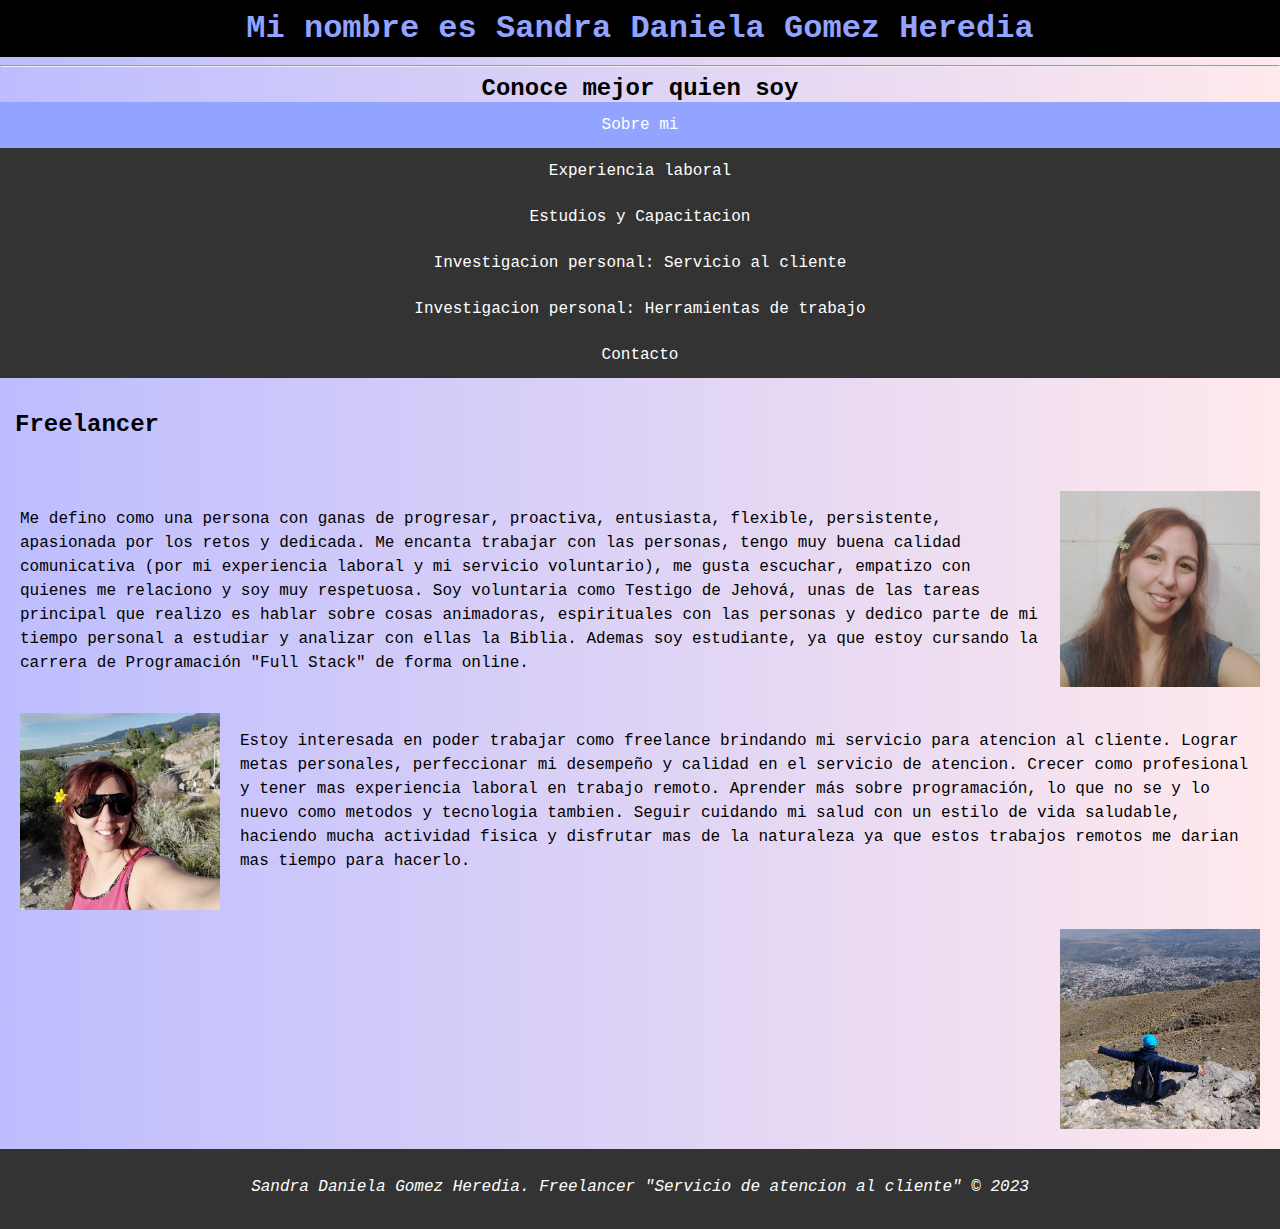
==== index.html @ 5b6d5544 "Primer commit" ====
<!DOCTYPE html>
<html lang="en">

<head>
    <meta charset="UTF-8">
    <meta name="viewport" content="width=device-width, initial-scale=1.0">
    <title>Porfolio Sandra</title>
    <link rel="icon" href="/assets/imagenes/SanFlor.jpg" type="image/x-icon">
    <style>
        body {
            font-family: "Lucida Console", "Courier New", monospace;
            background: linear-gradient(to right, rgb(189, 189, 255), rgb(255, 233, 236));
            padding: 0;
            margin: 0;
        }

        header {
            text-align: center;
        }

        ul {
            list-style-type: none;
            margin: 0;
            padding: 0;
            overflow: hidden;
            background-color: #333;
        }


        li a {
            display: block;
            color: white;
            text-align: center;
            padding: 14px 16px;
            text-decoration: none;
        }

        li a:hover:not(.active) {
            background-color: #111;
        }

        .active {
            background-color: #92a4ff;
        }

        h1 {
            text-align: center;
            background-color: black;
            padding: 10px;
            margin: 0;
            color: #92a4ff;
        }

        h2 {
            font-size: 24px;
            margin: 0;
            padding: 0;
        }

        .container {
            max-width: 100%;
            margin: 0 auto;
            padding: 20px;
        }

        p {
            font-size: 16px;
            line-height: 1.5;
            margin-bottom: 20px;
        }

        .image {
            float: right;
            margin: 0 0 20px 20px;
            max-width: 25%;
            height: auto;
        }

        .image2 {
            float: left;
            margin: 0 20px 20px 0;
            max-width: 25%;
            height: auto;
        }
        .article {
            float: left;
            width: 70%;
            background-color: #FFF;
            padding: 10px;
            margin: 10px;
            border: 1px solid #CCC;
        }

        .footer {
            background-color: #333;
            color: #FFF;
            padding: 10px;
            text-align: center;
            clear: both;
        }
    </style>
</head>

<body>
    <header>
        <h1>Mi nombre es Sandra Daniela Gomez Heredia</h1>
        <hr>
        <h2>Conoce mejor quien soy</h2>
        <nav>
            <ul>
            <li><a class="active" href="index.html">Sobre mi</a></li>
            <li><a href="experincia.html" target="_blank">Experiencia laboral</a></li>
            <li><a href="estudios.html" target="_blank">Estudios y Capacitacion</a></li>
            <li><a href="inServicio.html" target="_blank">Investigacion personal: Servicio al cliente</a></li>
            <li><a href="inHerramientas.html" target="_blank">Investigacion personal: Herramientas de trabajo</a></li>
            <li><a href="contacto.html" target="_blank">Contacto</a>
                </ul>
        </nav>
    </header> <br>

    <h2 style="margin: 15px;">Freelancer</h2><br>

    <article class="container">
        <img class="image" src="/assets/imagenes/SanFlor.jpg" alt="Sandra" width="200">
        <p>Me defino como una persona con ganas de progresar, proactiva, entusiasta, flexible, persistente, apasionada
            por los retos y dedicada.
            Me encanta trabajar con las personas, tengo muy buena calidad comunicativa (por mi experiencia laboral y mi
            servicio voluntario), me gusta escuchar, empatizo con quienes me relaciono y soy muy respetuosa.
            Soy voluntaria como Testigo de Jehová, unas de las tareas principal que realizo es hablar sobre cosas
            animadoras, espirituales con las personas y dedico parte de mi tiempo personal a estudiar y analizar con
            ellas la Biblia.
            Ademas soy estudiante, ya que estoy cursando la carrera de Programación "Full Stack" de forma online.
        </p><br>
        <img class="image2" src="/assets/imagenes/IMGconflor.jpg" alt="Sandra" width="200">
        <p>Estoy interesada en poder trabajar como freelance brindando mi servicio para atencion al cliente.
            Lograr metas personales, perfeccionar mi desempeño y calidad en el servicio de atencion. Crecer como
            profesional y tener mas experiencia laboral en trabajo remoto. Aprender más sobre programación, lo que no se y lo nuevo como metodos y tecnologia tambien. 
            Seguir cuidando mi salud con un estilo de vida saludable, haciendo mucha actividad fisica y disfrutar mas de la naturaleza ya que estos
            trabajos remotos me darian mas tiempo para hacerlo.
        </p><br><br>
        <img class="image" src="/assets/imagenes/CerroBanderita.jpg" alt="Sandra" width="200">
            

    </article>



    <footer class="footer">
        <p><i>Sandra Daniela Gomez Heredia. Freelancer "Servicio de atencion al cliente" &copy; 2023</i></p>
    </footer>

</body>

</html>
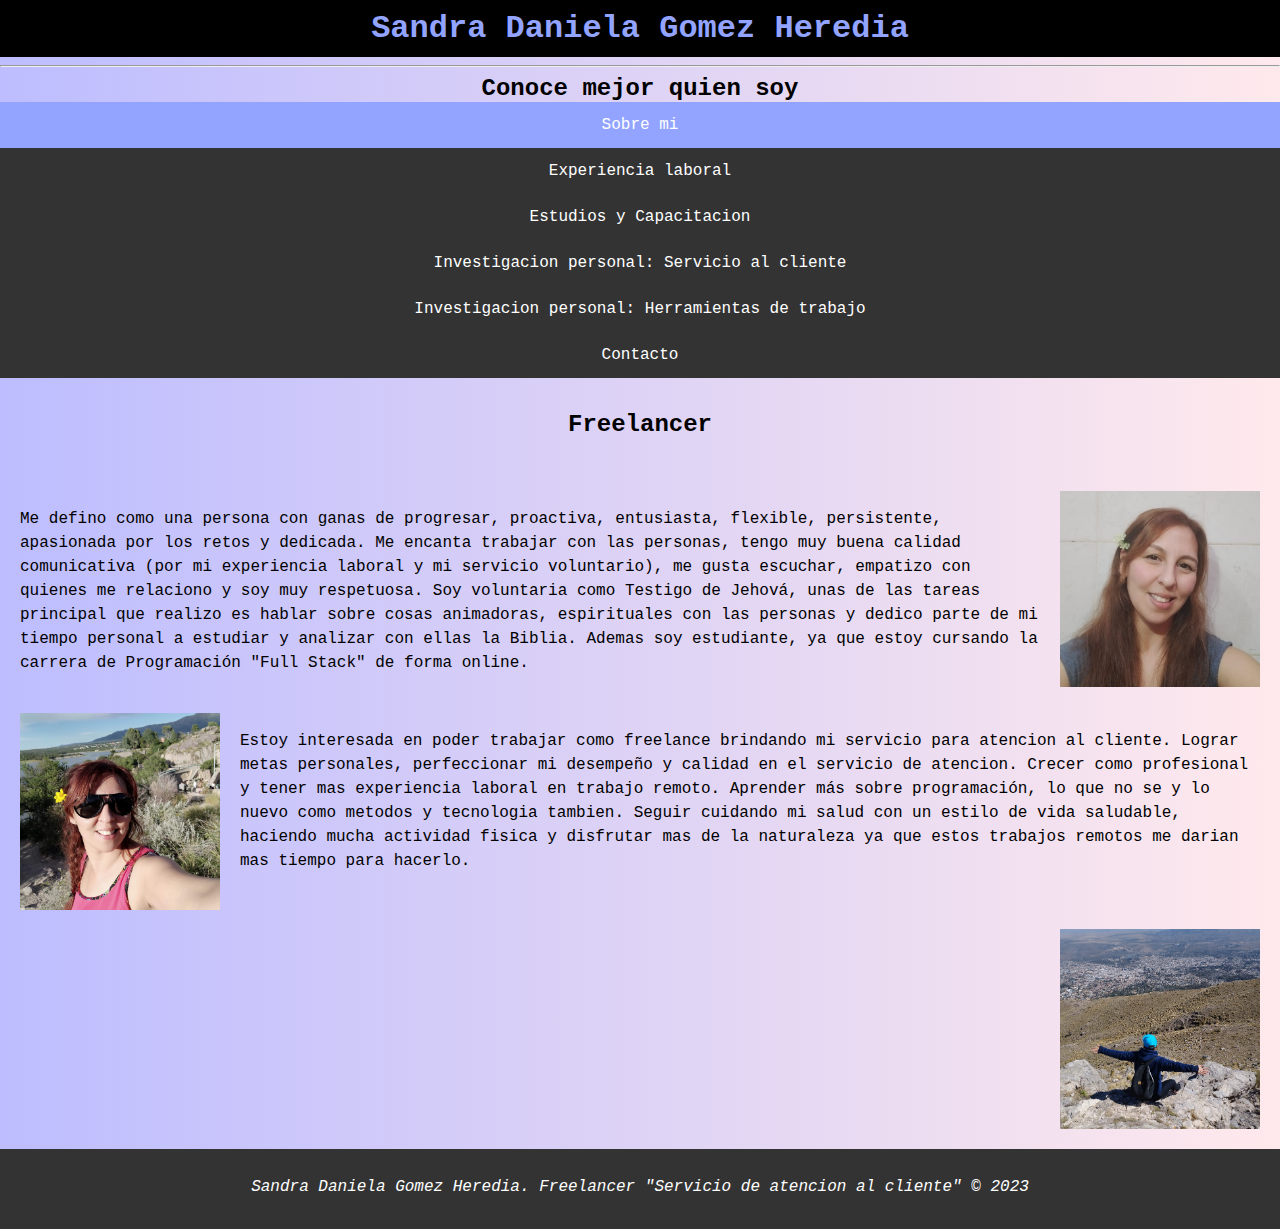
==== commit cc59550c: "cambie poco pero se veran las imagenes" ====
--- a/index.html
+++ b/index.html
@@ -6,6 +6,7 @@
     <meta name="viewport" content="width=device-width, initial-scale=1.0">
     <title>Porfolio Sandra</title>
     <link rel="icon" href="/assets/imagenes/SanFlor.jpg" type="image/x-icon">
+    <link rel="stylesheet" href="style.css">
     <style>
         body {
             font-family: "Lucida Console", "Courier New", monospace;
@@ -103,7 +104,7 @@
 
 <body>
     <header>
-        <h1>Mi nombre es Sandra Daniela Gomez Heredia</h1>
+        <h1>Sandra Daniela Gomez Heredia</h1>
         <hr>
         <h2>Conoce mejor quien soy</h2>
         <nav>
@@ -121,7 +122,7 @@
     <h2 style="margin: 15px;">Freelancer</h2><br>
 
     <article class="container">
-        <img class="image" src="/assets/imagenes/SanFlor.jpg" alt="Sandra" width="200">
+        <img class="image" src="assets/imagenes/SanFlor.jpg" alt="Sandra" width="200">
         <p>Me defino como una persona con ganas de progresar, proactiva, entusiasta, flexible, persistente, apasionada
             por los retos y dedicada.
             Me encanta trabajar con las personas, tengo muy buena calidad comunicativa (por mi experiencia laboral y mi
@@ -131,14 +132,14 @@
             ellas la Biblia.
             Ademas soy estudiante, ya que estoy cursando la carrera de Programación "Full Stack" de forma online.
         </p><br>
-        <img class="image2" src="/assets/imagenes/IMGconflor.jpg" alt="Sandra" width="200">
+        <img class="image2" src="assets/imagenes/IMGconflor.jpg" alt="Sandra" width="200">
         <p>Estoy interesada en poder trabajar como freelance brindando mi servicio para atencion al cliente.
             Lograr metas personales, perfeccionar mi desempeño y calidad en el servicio de atencion. Crecer como
             profesional y tener mas experiencia laboral en trabajo remoto. Aprender más sobre programación, lo que no se y lo nuevo como metodos y tecnologia tambien. 
             Seguir cuidando mi salud con un estilo de vida saludable, haciendo mucha actividad fisica y disfrutar mas de la naturaleza ya que estos
             trabajos remotos me darian mas tiempo para hacerlo.
         </p><br><br>
-        <img class="image" src="/assets/imagenes/CerroBanderita.jpg" alt="Sandra" width="200">
+        <img class="image" src="assets/imagenes/CerroBanderita.jpg" alt="Sandra" width="200">
             
 
     </article>
--- a/style.css
+++ b/style.css
@@ -0,0 +1,91 @@
+body {
+    font-family: "Lucida Console", "Courier New", monospace;
+    background: linear-gradient(to right, rgb(189, 189, 255), rgb(255, 233, 236));
+    padding: 0;
+    margin: 0;
+}
+
+header {
+    text-align: center;
+}
+
+ul {
+    list-style-type: none;
+    margin: 0;
+    padding: 0;
+    overflow: hidden;
+    background-color: #631919;
+}
+
+li a {
+    display: block;
+    color: white;
+    text-align: center;
+    padding: 14px 16px;
+    text-decoration: none;
+}
+
+li a:hover:not(.active) {
+    background-color: #111;
+}
+
+.active {
+    background-color: #92a4ff;
+}
+
+h1 {
+    text-align: center;
+    background-color: black;
+    padding: 10px;
+    margin: 0;
+    color: #92a4ff;
+}
+
+h2 {
+    text-align: center;
+    font-size: 24px;
+    margin: 0;
+    padding: 0;
+}
+
+.container {
+    max-width: 100%;
+    margin: 0 auto;
+    padding: 20px;
+}
+
+p {
+    font-size: 16px;
+    line-height: 1.5;
+    margin-bottom: 20px;
+}
+
+.image {
+    float: right;
+    margin: 0 0 20px 20px;
+    max-width: 25%;
+    height: auto;
+}
+
+.image2 {
+    float: left;
+    margin: 0 20px 20px 0;
+    max-width: 25%;
+    height: auto;
+}
+.article {
+    float: left;
+    width: 70%;
+    background-color: #FFF;
+    padding: 10px;
+    margin: 10px;
+    border: 1px solid #CCC;
+}
+
+.footer {
+    background-color: #333;
+    color: #FFF;
+    padding: 10px;
+    text-align: center;
+    clear: both;
+}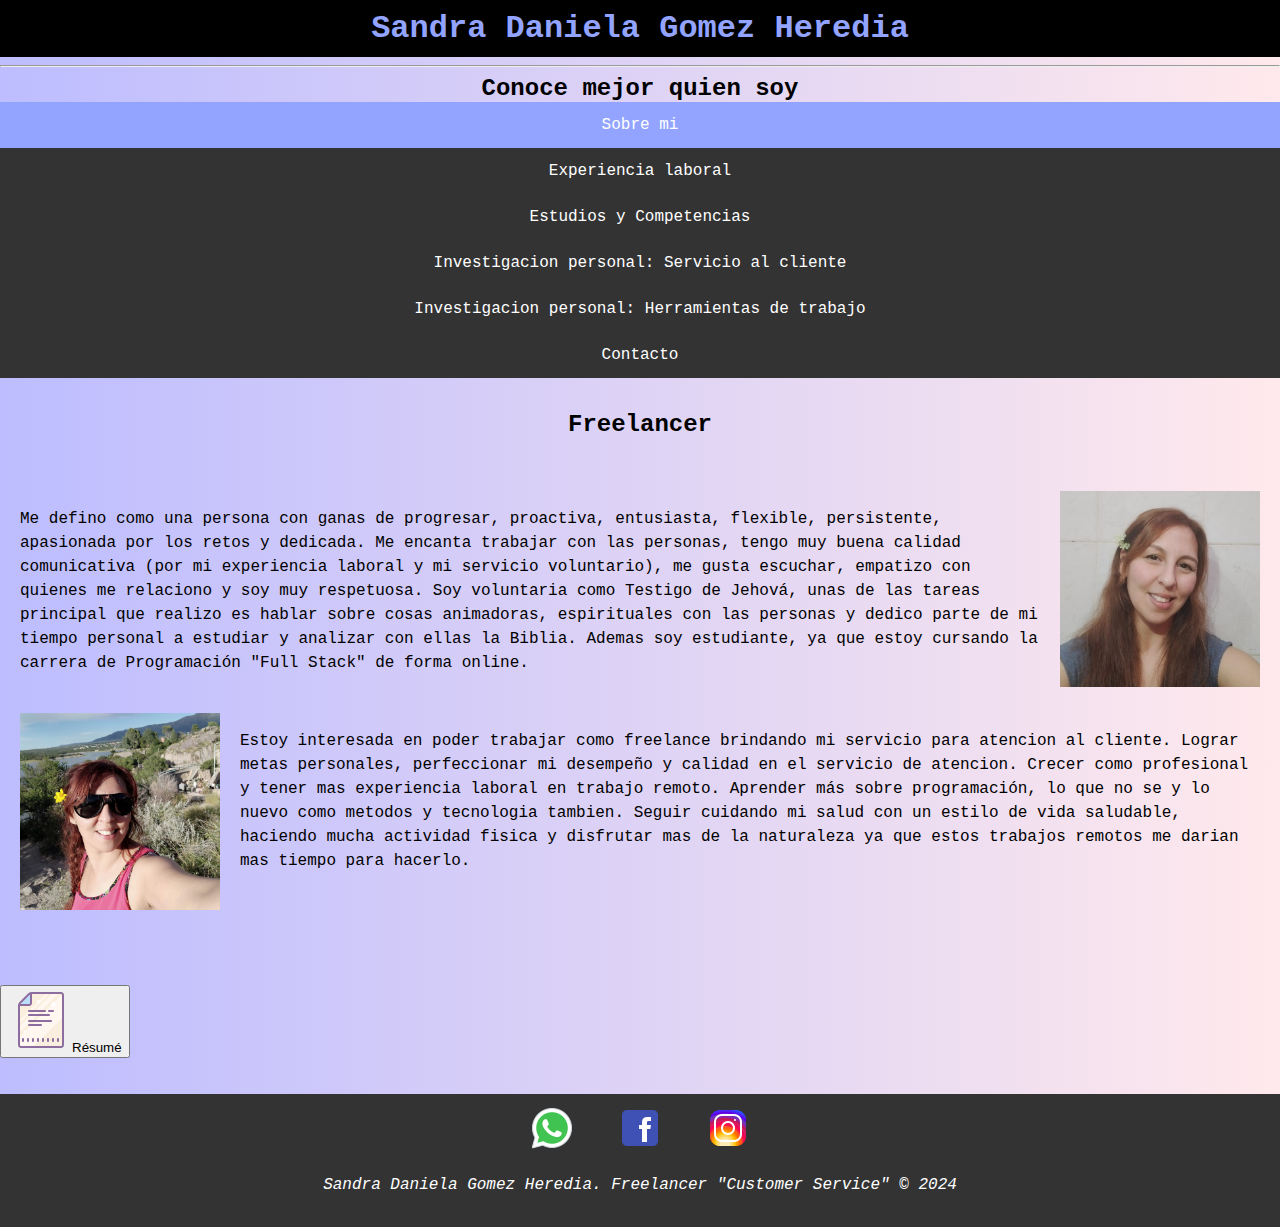
==== commit 5a29b8eb: "creo q esta lista" ====
--- a/index.html
+++ b/index.html
@@ -7,6 +7,8 @@
     <title>Porfolio Sandra</title>
     <link rel="icon" href="/assets/imagenes/SanFlor.jpg" type="image/x-icon">
     <link rel="stylesheet" href="style.css">
+    <link href="https://cdn.jsdelivr.net/npm/bootstrap@5.3.2/dist/css/bootstrap.min.css" rel="stylesheet" integrity="sha384-T3c6CoIi6uLrA9TneNEoa7RxnatzjcDSCmG1MXxSR1GAsXEV/Dwwykc2MPK8M2HN" crossorigin="anonymous">
+    <script src="https://cdn.emailjs.com/dist/email.min.js"></script>
     <style>
         body {
             font-family: "Lucida Console", "Courier New", monospace;
@@ -111,7 +113,7 @@
             <ul>
             <li><a class="active" href="index.html">Sobre mi</a></li>
             <li><a href="experincia.html" target="_blank">Experiencia laboral</a></li>
-            <li><a href="estudios.html" target="_blank">Estudios y Capacitacion</a></li>
+            <li><a href="estudios.html" target="_blank">Estudios y Competencias</a></li>
             <li><a href="inServicio.html" target="_blank">Investigacion personal: Servicio al cliente</a></li>
             <li><a href="inHerramientas.html" target="_blank">Investigacion personal: Herramientas de trabajo</a></li>
             <li><a href="contacto.html" target="_blank">Contacto</a>
@@ -139,16 +141,33 @@
             Seguir cuidando mi salud con un estilo de vida saludable, haciendo mucha actividad fisica y disfrutar mas de la naturaleza ya que estos
             trabajos remotos me darian mas tiempo para hacerlo.
         </p><br><br>
-        <img class="image" src="assets/imagenes/CerroBanderita.jpg" alt="Sandra" width="200">
-            
 
-    </article>
+    </article><br><br>
+
+    <div class="d-flex justify-content-center">
+        <div class="p-2">
+            <button onclick="redireccionCV()"><img src="assets/imagenes/icons8-documento-64.png" alt="File">Résumé</button>
+        </div>
+
+    </div><br><br>
 
 
 
     <footer class="footer">
-        <p><i>Sandra Daniela Gomez Heredia. Freelancer "Servicio de atencion al cliente" &copy; 2023</i></p>
+        <div class="d-flex justify-content-center">
+        <a href="https://api.whatsapp.com/send?phone=543513442108&text=Hello%20Sandra,%20I%20like..." target="_blank" style="margin:15px;"><img src="assets/imagenes/icons8-whatsapp-48.png" alt="WhatsApp"></a>
+        <a href="https://www.facebook.com/sandradaniela.gomezheredia" target="_blank" style="margin:15px;"><img src="assets/imagenes/icons8-facebook-48.png" alt="Facebook"></a>
+        <a href="https://www.instagram.com/sandridani85" target="_blank" style="margin:15px;"><img src="assets/imagenes/icons8-instagram-48.png" alt="Instagram"></a>   
+        </div>
+
+        <p><i>Sandra Daniela Gomez Heredia. Freelancer "Customer Service" &copy; 2024</i></p>
+
     </footer>
+
+
+    <script src="https://cdn.jsdelivr.net/npm/bootstrap@5.3.0/dist/js/bootstrap.bundle.min.js"></script>
+    <script src="javascript/funciones.js"></script>
+    
 
 </body>
 
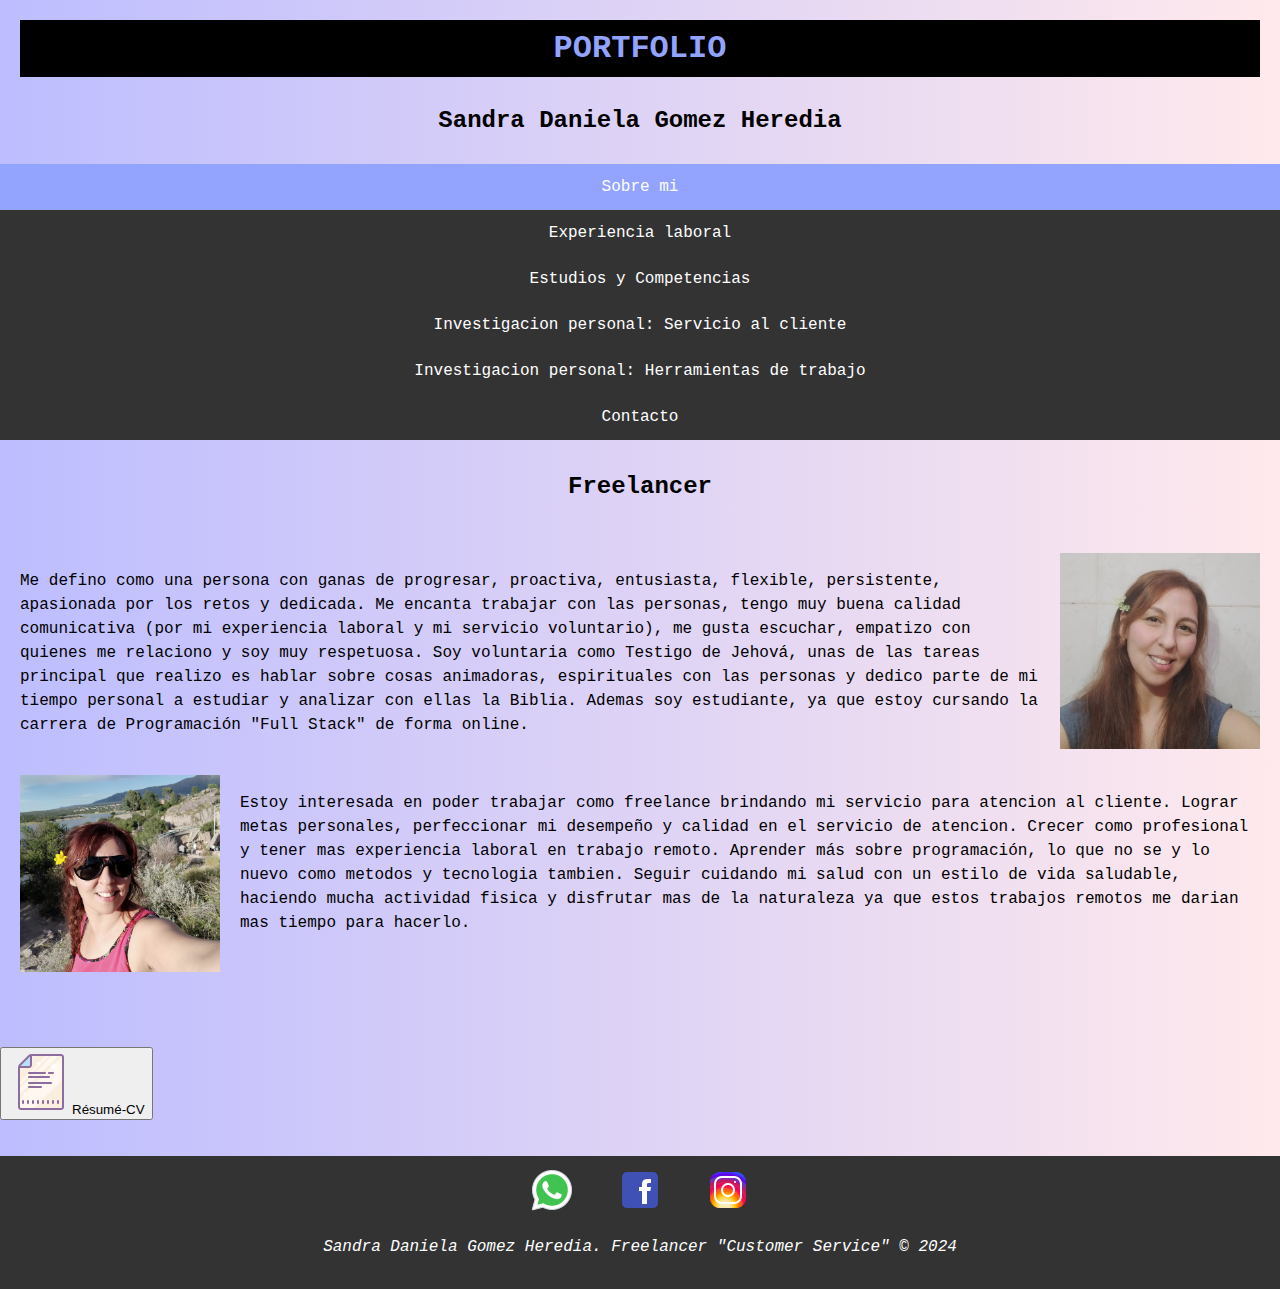
==== commit d1b8eba2: "listo el email" ====
--- a/index.html
+++ b/index.html
@@ -72,19 +72,6 @@
             margin-bottom: 20px;
         }
 
-        .image {
-            float: right;
-            margin: 0 0 20px 20px;
-            max-width: 25%;
-            height: auto;
-        }
-
-        .image2 {
-            float: left;
-            margin: 0 20px 20px 0;
-            max-width: 25%;
-            height: auto;
-        }
         .article {
             float: left;
             width: 70%;
@@ -106,9 +93,9 @@
 
 <body>
     <header>
-        <h1>Sandra Daniela Gomez Heredia</h1>
-        <hr>
-        <h2>Conoce mejor quien soy</h2>
+        <h1 style="margin: 20px;"><b>PORTFOLIO</b></h1>
+        
+        <h2 style="margin: 30px;"><b>Sandra Daniela Gomez Heredia</b></h2>
         <nav>
             <ul>
             <li><a class="active" href="index.html">Sobre mi</a></li>
@@ -146,7 +133,8 @@
 
     <div class="d-flex justify-content-center">
         <div class="p-2">
-            <button onclick="redireccionCV()"><img src="assets/imagenes/icons8-documento-64.png" alt="File">Résumé</button>
+            
+            <button onclick="redireccionCV()"><img src="assets/imagenes/icons8-documento-64.png" alt="File">Résumé-CV</button>
         </div>
 
     </div><br><br>
@@ -167,7 +155,7 @@
 
     <script src="https://cdn.jsdelivr.net/npm/bootstrap@5.3.0/dist/js/bootstrap.bundle.min.js"></script>
     <script src="javascript/funciones.js"></script>
-    
+    <script src="javascript/email.js"></script>
 
 </body>
 
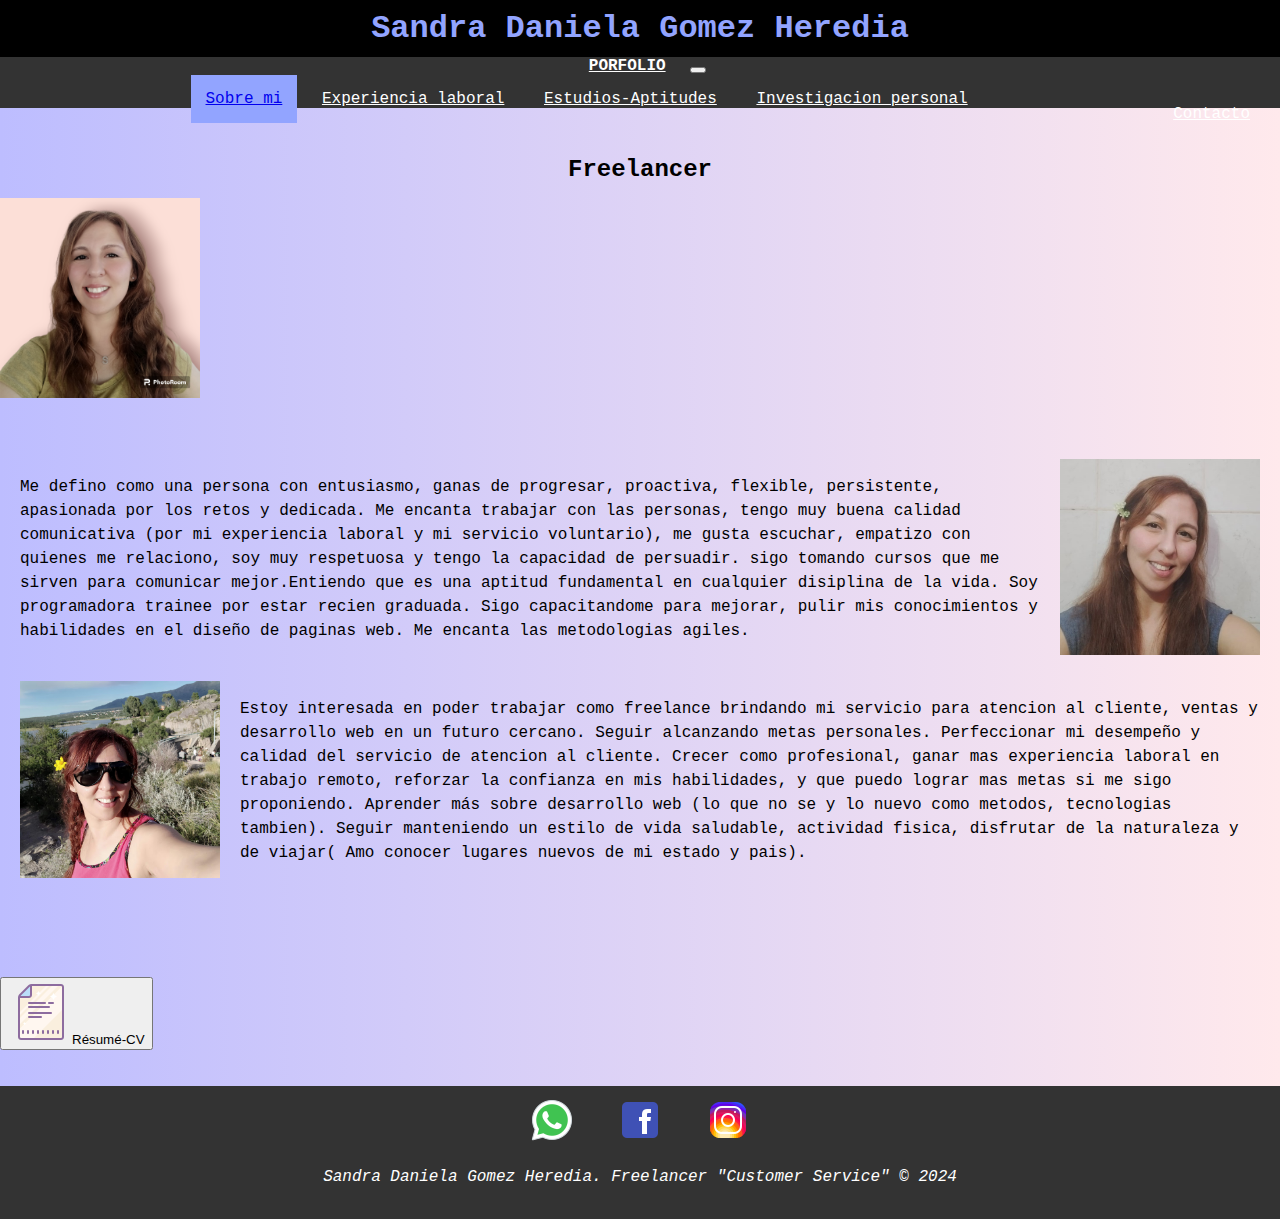
==== commit 0553d50c: "talvez este todo bien" ====
--- a/index.html
+++ b/index.html
@@ -46,19 +46,8 @@
             background-color: #92a4ff;
         }
 
-        h1 {
-            text-align: center;
-            background-color: black;
-            padding: 10px;
-            margin: 0;
-            color: #92a4ff;
-        }
 
-        h2 {
-            font-size: 24px;
-            margin: 0;
-            padding: 0;
-        }
+        
 
         .container {
             max-width: 100%;
@@ -93,40 +82,50 @@
 
 <body>
     <header>
-        <h1 style="margin: 20px;"><b>PORTFOLIO</b></h1>
+        <h1 style="color: #92a4ff;"><b>Sandra Daniela Gomez Heredia</b></h1>
+    
         
-        <h2 style="margin: 30px;"><b>Sandra Daniela Gomez Heredia</b></h2>
-        <nav>
-            <ul>
-            <li><a class="active" href="index.html">Sobre mi</a></li>
-            <li><a href="experincia.html" target="_blank">Experiencia laboral</a></li>
-            <li><a href="estudios.html" target="_blank">Estudios y Competencias</a></li>
-            <li><a href="inServicio.html" target="_blank">Investigacion personal: Servicio al cliente</a></li>
-            <li><a href="inHerramientas.html" target="_blank">Investigacion personal: Herramientas de trabajo</a></li>
-            <li><a href="contacto.html" target="_blank">Contacto</a>
-                </ul>
-        </nav>
+
+        <nav class="navbar navbar-expand-lg bg-light">
+            <div class="container-fluid" style="background-color: #333" >
+              <a class="navbar-brand" href="#" style="color: #FFF; margin: 15px;"><b>PORFOLIO</b></a>
+              <button class="navbar-toggler" type="button" data-bs-toggle="collapse" data-bs-target="#navbarNavAltMarkup" aria-controls="navbarNavAltMarkup" aria-expanded="false" aria-label="Toggle navigation">
+                <span class="navbar-toggler-icon"></span>
+              </button>
+              <div class="collapse navbar-collapse" id="navbarNavAltMarkup">
+                <div class="navbar-nav" style="margin: 15px;">
+                  <a class="nav-link active" aria-current="page" href="index.html" style="padding: 15px">Sobre mi</a>
+                  <a class="nav-link" href="experincia.html" target="_blank" style="color: #FFF; padding: 15px">Experiencia laboral</a>
+                  <a class="nav-link" href="estudios.html" target="_blank" style="color: #FFF; padding: 15px">Estudios-Aptitudes</a>
+                  <a class="nav-link" href="inServicio.html" target="_blank" style="color: #FFF; padding: 15px">Investigacion personal</a>
+                  <a class="nav-link" href="contacto.html" target="_blank" style="color: #FFF; padding: 15px; float: right;">Contacto</a>
+                </div>
+              </div>
+            </div>
+          </nav>
     </header> <br>
 
-    <h2 style="margin: 15px;">Freelancer</h2><br>
+    <div class="d-flex justify-content-center align-items-center">
+        <h2 style="margin: 15px;">Freelancer</h2>
+        <img src="assets/imagenes/foto room.png" alt="Sandra" width="200">
+    </div><br><br>
 
     <article class="container">
         <img class="image" src="assets/imagenes/SanFlor.jpg" alt="Sandra" width="200">
-        <p>Me defino como una persona con ganas de progresar, proactiva, entusiasta, flexible, persistente, apasionada
+        <p>Me defino como una persona con entusiasmo, ganas de progresar, proactiva, flexible, persistente, apasionada
             por los retos y dedicada.
             Me encanta trabajar con las personas, tengo muy buena calidad comunicativa (por mi experiencia laboral y mi
-            servicio voluntario), me gusta escuchar, empatizo con quienes me relaciono y soy muy respetuosa.
-            Soy voluntaria como Testigo de Jehová, unas de las tareas principal que realizo es hablar sobre cosas
-            animadoras, espirituales con las personas y dedico parte de mi tiempo personal a estudiar y analizar con
-            ellas la Biblia.
-            Ademas soy estudiante, ya que estoy cursando la carrera de Programación "Full Stack" de forma online.
+            servicio voluntario), me gusta escuchar, empatizo con quienes me relaciono, soy muy respetuosa y tengo la capacidad
+            de persuadir. sigo tomando cursos que me sirven para comunicar mejor.Entiendo que es una aptitud fundamental en cualquier disiplina de la vida.
+            Soy programadora trainee por estar recien graduada. Sigo capacitandome para mejorar, pulir
+            mis conocimientos y habilidades en el diseño de paginas web. Me encanta las metodologias agiles.
+        
         </p><br>
         <img class="image2" src="assets/imagenes/IMGconflor.jpg" alt="Sandra" width="200">
-        <p>Estoy interesada en poder trabajar como freelance brindando mi servicio para atencion al cliente.
-            Lograr metas personales, perfeccionar mi desempeño y calidad en el servicio de atencion. Crecer como
-            profesional y tener mas experiencia laboral en trabajo remoto. Aprender más sobre programación, lo que no se y lo nuevo como metodos y tecnologia tambien. 
-            Seguir cuidando mi salud con un estilo de vida saludable, haciendo mucha actividad fisica y disfrutar mas de la naturaleza ya que estos
-            trabajos remotos me darian mas tiempo para hacerlo.
+        <p>Estoy interesada en poder trabajar como freelance brindando mi servicio para atencion al cliente, ventas y desarrollo web en un futuro cercano.
+            Seguir alcanzando metas personales. Perfeccionar mi desempeño y calidad del servicio de atencion al cliente. Crecer como
+            profesional, ganar mas experiencia laboral en trabajo remoto, reforzar la confianza en mis habilidades, y que puedo lograr mas metas si me sigo proponiendo. Aprender más sobre desarrollo web (lo que no se y lo nuevo como metodos, tecnologias tambien). 
+            Seguir manteniendo un estilo de vida saludable, actividad fisica, disfrutar de la naturaleza y de viajar( Amo conocer lugares nuevos de mi estado y pais).
         </p><br><br>
 
     </article><br><br>
@@ -143,8 +142,8 @@
 
     <footer class="footer">
         <div class="d-flex justify-content-center">
-        <a href="https://api.whatsapp.com/send?phone=543513442108&text=Hello%20Sandra,%20I%20like..." target="_blank" style="margin:15px;"><img src="assets/imagenes/icons8-whatsapp-48.png" alt="WhatsApp"></a>
-        <a href="https://www.facebook.com/sandradaniela.gomezheredia" target="_blank" style="margin:15px;"><img src="assets/imagenes/icons8-facebook-48.png" alt="Facebook"></a>
+        <a href="https://api.whatsapp.com/send?phone=543513442108&text=Hello%20Sandra" target="_blank" style="margin:15px;"><img src="assets/imagenes/icons8-whatsapp-48.png" alt="WhatsApp"></a>
+        <a href="https://www.facebook.com/CUBRImee" target="_blank" style="margin:15px;"><img src="assets/imagenes/icons8-facebook-48.png" alt="Facebook"></a>
         <a href="https://www.instagram.com/sandridani85" target="_blank" style="margin:15px;"><img src="assets/imagenes/icons8-instagram-48.png" alt="Instagram"></a>   
         </div>
 
--- a/style.css
+++ b/style.css
@@ -36,9 +36,10 @@
 h1 {
     text-align: center;
     background-color: black;
+    color: #92a4ff;
     padding: 10px;
     margin: 0;
-    color: #92a4ff;
+    
 }
 
 h2 {
@@ -73,6 +74,14 @@
     max-width: 25%;
     height: auto;
 }
+
+.conteiner-img {
+    display: flex;
+    justify-content: center;
+    align-items: center;
+    max-width: 25%;
+    height: auto;
+}
 .article {
     float: left;
     width: 70%;
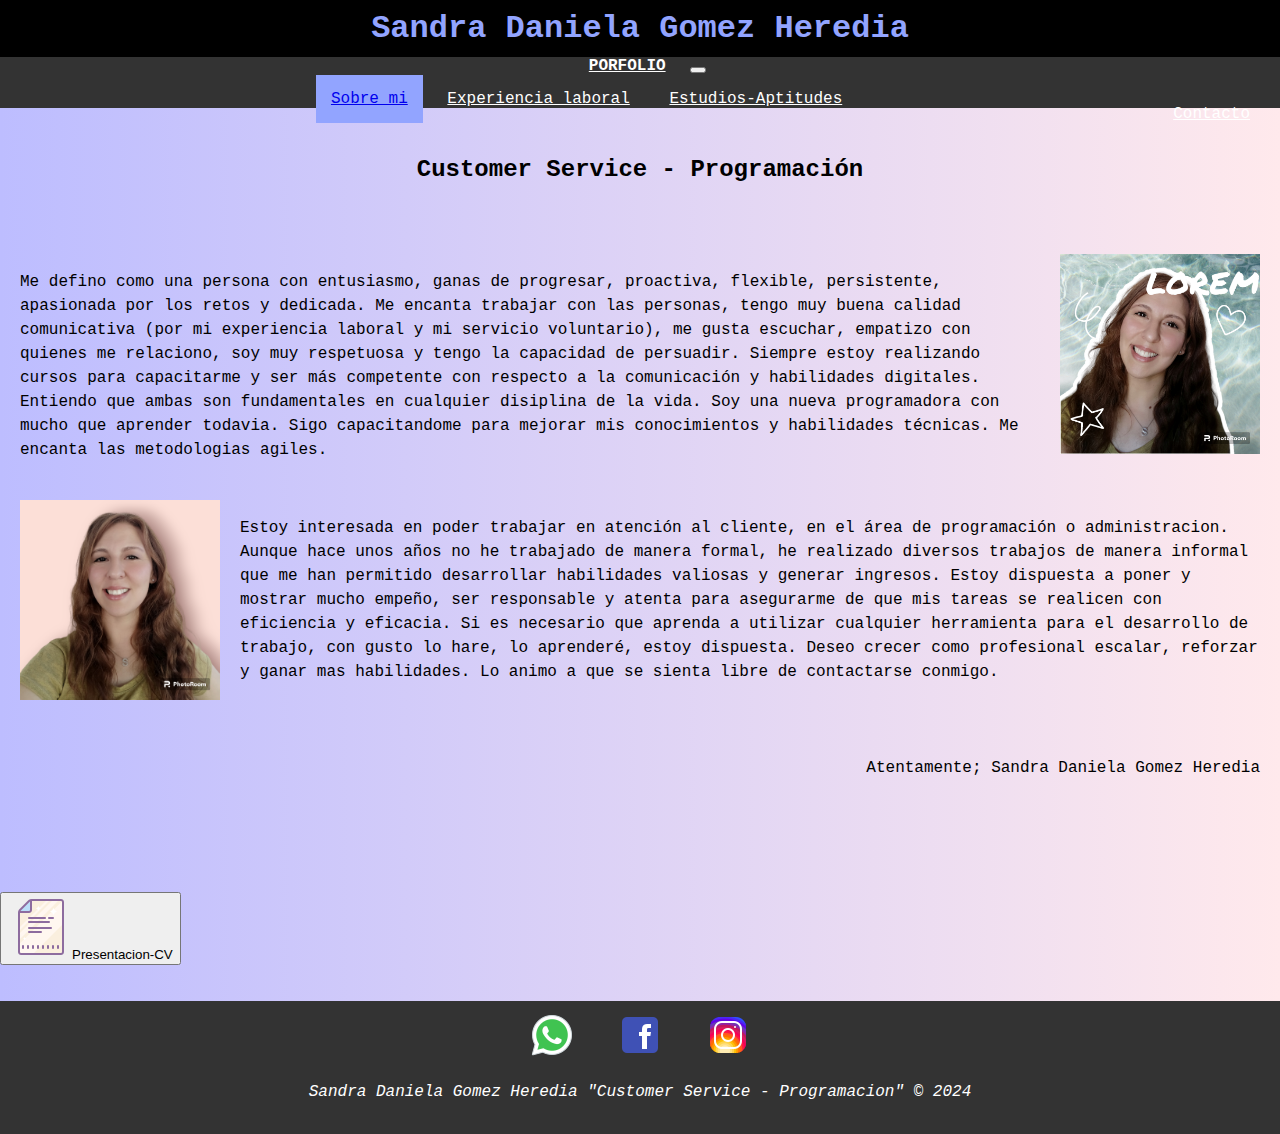
==== commit 9a109df0: "hice un cambio mas optimo de mi pagina para todo--estabien funciona todo" ====
--- a/index.html
+++ b/index.html
@@ -97,7 +97,7 @@
                   <a class="nav-link active" aria-current="page" href="index.html" style="padding: 15px">Sobre mi</a>
                   <a class="nav-link" href="experincia.html" target="_blank" style="color: #FFF; padding: 15px">Experiencia laboral</a>
                   <a class="nav-link" href="estudios.html" target="_blank" style="color: #FFF; padding: 15px">Estudios-Aptitudes</a>
-                  <a class="nav-link" href="inServicio.html" target="_blank" style="color: #FFF; padding: 15px">Investigacion personal</a>
+                  
                   <a class="nav-link" href="contacto.html" target="_blank" style="color: #FFF; padding: 15px; float: right;">Contacto</a>
                 </div>
               </div>
@@ -106,34 +106,36 @@
     </header> <br>
 
     <div class="d-flex justify-content-center align-items-center">
-        <h2 style="margin: 15px;">Freelancer</h2>
-        <img src="assets/imagenes/foto room.png" alt="Sandra" width="200">
+        <h2 style="margin: 15px;"><b>Customer Service - Programación</b></h2>
+        
     </div><br><br>
 
     <article class="container">
-        <img class="image" src="assets/imagenes/SanFlor.jpg" alt="Sandra" width="200">
+        <img class="image" src="assets/imagenes/PhotoLorem.png" alt="Sandra" width="200">
         <p>Me defino como una persona con entusiasmo, ganas de progresar, proactiva, flexible, persistente, apasionada
             por los retos y dedicada.
             Me encanta trabajar con las personas, tengo muy buena calidad comunicativa (por mi experiencia laboral y mi
             servicio voluntario), me gusta escuchar, empatizo con quienes me relaciono, soy muy respetuosa y tengo la capacidad
-            de persuadir. sigo tomando cursos que me sirven para comunicar mejor.Entiendo que es una aptitud fundamental en cualquier disiplina de la vida.
-            Soy programadora trainee por estar recien graduada. Sigo capacitandome para mejorar, pulir
-            mis conocimientos y habilidades en el diseño de paginas web. Me encanta las metodologias agiles.
+            de persuadir. Siempre estoy realizando cursos para capacitarme y ser más competente con respecto a la comunicación y habilidades digitales. Entiendo que ambas son fundamentales en cualquier disiplina de la vida.
+            Soy una nueva programadora con mucho que aprender todavia. Sigo capacitandome para mejorar
+            mis conocimientos y habilidades técnicas. Me encanta las metodologias agiles.
         
         </p><br>
-        <img class="image2" src="assets/imagenes/IMGconflor.jpg" alt="Sandra" width="200">
-        <p>Estoy interesada en poder trabajar como freelance brindando mi servicio para atencion al cliente, ventas y desarrollo web en un futuro cercano.
-            Seguir alcanzando metas personales. Perfeccionar mi desempeño y calidad del servicio de atencion al cliente. Crecer como
-            profesional, ganar mas experiencia laboral en trabajo remoto, reforzar la confianza en mis habilidades, y que puedo lograr mas metas si me sigo proponiendo. Aprender más sobre desarrollo web (lo que no se y lo nuevo como metodos, tecnologias tambien). 
-            Seguir manteniendo un estilo de vida saludable, actividad fisica, disfrutar de la naturaleza y de viajar( Amo conocer lugares nuevos de mi estado y pais).
+        <img class="image2" src="assets/imagenes/foto room.png" alt="Sandra" width="200">
+        <p>Estoy interesada en poder trabajar en atención al cliente, en el área de programación o administracion.
+            Aunque hace unos años no he trabajado de manera formal, he realizado diversos trabajos de manera informal que me han permitido desarrollar habilidades valiosas y generar ingresos. 
+            Estoy dispuesta a poner y mostrar mucho empeño, ser responsable y atenta para asegurarme de que mis tareas se realicen con eficiencia y eficacia. 
+            Si es necesario que aprenda a utilizar cualquier herramienta para el desarrollo de trabajo, con gusto lo hare, lo aprenderé, estoy dispuesta. Deseo crecer como profesional escalar, reforzar y ganar mas habilidades. 
+            Lo animo a que se sienta libre de contactarse conmigo. 
         </p><br><br>
+        <div class="firma"><p>Atentamente; Sandra Daniela Gomez Heredia</p></div><br><br>
 
     </article><br><br>
 
     <div class="d-flex justify-content-center">
         <div class="p-2">
             
-            <button onclick="redireccionCV()"><img src="assets/imagenes/icons8-documento-64.png" alt="File">Résumé-CV</button>
+            <button onclick="redireccionCV()"><img src="assets/imagenes/icons8-documento-64.png" alt="File">Presentacion-CV</button>
         </div>
 
     </div><br><br>
@@ -143,11 +145,11 @@
     <footer class="footer">
         <div class="d-flex justify-content-center">
         <a href="https://api.whatsapp.com/send?phone=543513442108&text=Hello%20Sandra" target="_blank" style="margin:15px;"><img src="assets/imagenes/icons8-whatsapp-48.png" alt="WhatsApp"></a>
-        <a href="https://www.facebook.com/CUBRImee" target="_blank" style="margin:15px;"><img src="assets/imagenes/icons8-facebook-48.png" alt="Facebook"></a>
-        <a href="https://www.instagram.com/sandridani85" target="_blank" style="margin:15px;"><img src="assets/imagenes/icons8-instagram-48.png" alt="Instagram"></a>   
+        <a href="https://www.facebook.com/sandri.daniela" target="_blank" style="margin:15px;"><img src="assets/imagenes/icons8-facebook-48.png" alt="Facebook"></a>
+        <a href="https://www.instagram.com/sandri.dani.g85" target="_blank" style="margin:15px;"><img src="assets/imagenes/icons8-instagram-48.png" alt="Instagram"></a>   
         </div>
 
-        <p><i>Sandra Daniela Gomez Heredia. Freelancer "Customer Service" &copy; 2024</i></p>
+        <p><i>Sandra Daniela Gomez Heredia  "Customer Service - Programacion" &copy; 2024</i></p>
 
     </footer>
 
--- a/style.css
+++ b/style.css
@@ -97,4 +97,9 @@
     padding: 10px;
     text-align: center;
     clear: both;
+}
+
+.firma {
+    display: flex;
+    justify-content: flex-end;
 }